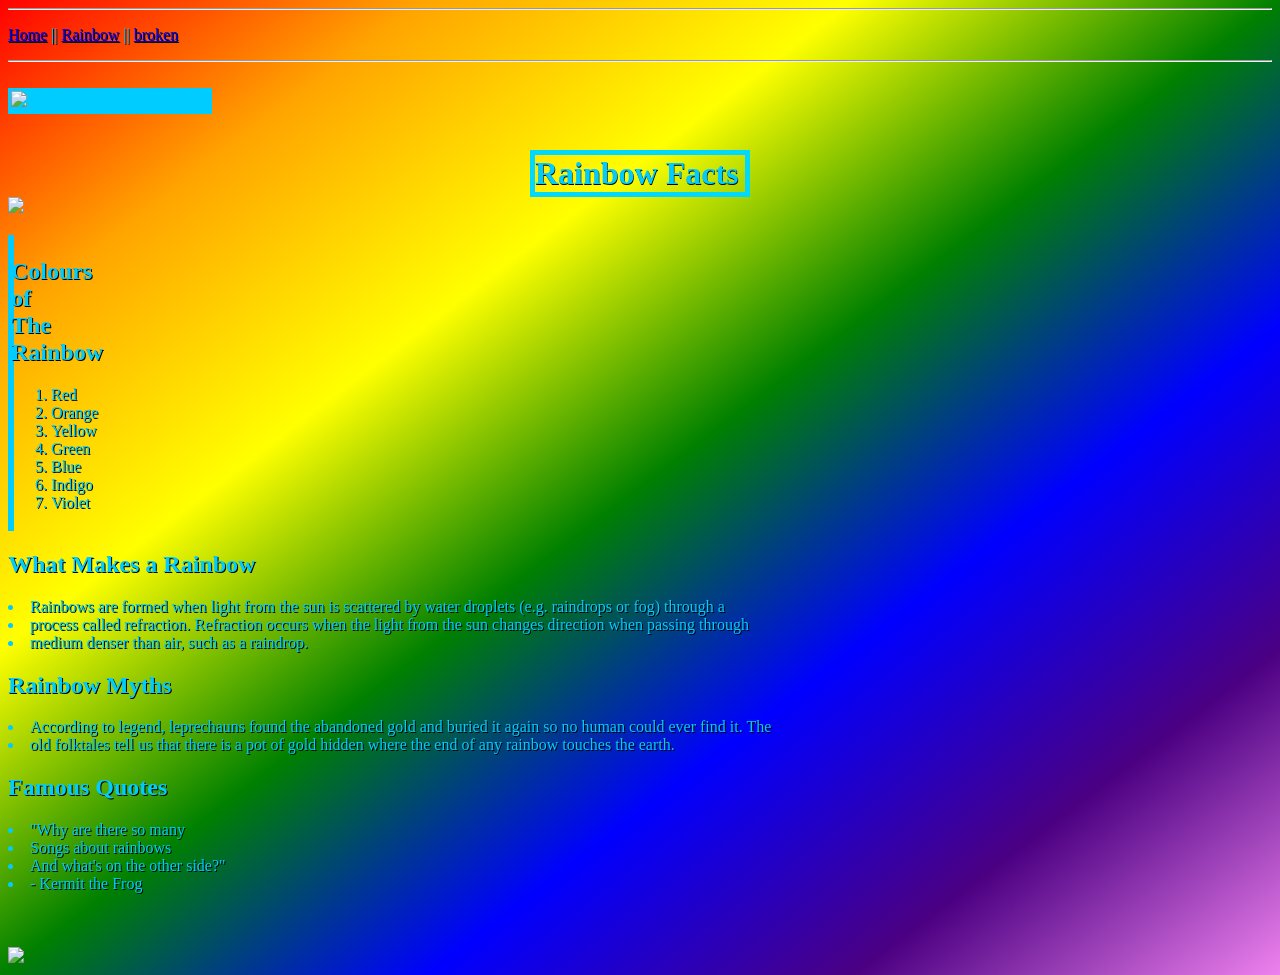
==== rainbow.html @ bdb57c4a "Add files via upload" ====
<!DOCTYPE html>
<html lang="en">

<head>
    <link rel="stylesheet" hreF="styles2.css">
    <title>basic html</title>
    <meta charset="utf-8">
    <style>body{
        background-image: linear-gradient(to bottom right, red, orange, yellow, green, blue, indigo, violet);}
    </style>

</html>

<body>
    <hr>
    <p><a  href="index.html">Home</a> || <a href="rainbow.html">Rainbow</a> || <a  href="htmlbroken.html">broken</a></p>
    <hr>
    <br>
    <div id="mylist"><image src="images/Rainbow.png" /></div>
    <br>
    <br>
    <h1>Rainbow Facts</h1>
    <image src="images/raibow.png" />
    <br>
    <br>
    <div id="mylist2">
    <h2 class="first">Colours of The Rainbow</h2>
    <ol>
        <li>Red</li>
        <li>Orange</li>
        <li>Yellow</li>
        <li>Green</li>
        <li>Blue</li>
        <li>Indigo</li>
        <li>Violet</li>
    </ol>
    </div>
    <h2 class=".first">What Makes a Rainbow</h2>

    <li>Rainbows are formed when light from the sun is scattered by water droplets (e.g. raindrops or fog) through a</li>
    <li>process called refraction. Refraction occurs when the light from the sun changes direction when passing through</li>
    <li>medium denser than air, such as a raindrop.</li>

    <h2>Rainbow Myths</h2>

    <li>According to legend, leprechauns found the abandoned gold and buried it again so no human could ever find it. The</li>
    <li>old folktales tell us that there is a pot of gold hidden where the end of any rainbow touches the earth.</li>

    <h2>Famous Quotes</h2>
    <li>"Why are there so many</li>
    <li>Songs about rainbows</li>
    <li>And what's on the other side?"</li>
    <li>- Kermit the Frog</li>
    <br>
    <br>
    <br>
    <a href="https://www.youtube.com/watch?v=jS5fTzMP_mg" target="_blank"><img
            src="images/kermit-the-frog-posing-with-a-guitar-cziaewrdjiuufn43.jpg"></a>
    <br>
    
</body>
---- styles2.css ----
body{
    color: #00ccff;

  }
    
  h1 {
    text-shadow: 0.5px 1px #000000;
    border-style:solid;
    border-width:5px ;
    border-color: rgb(0, 217, 255);
    margin: auto;
    text-align: left;
    max-width: 210px;
  }
  h2 {
    text-shadow: 1px 1px #000000;
    border-width:3px ;
    border-color:black ;
  }
  p{
    text-shadow: 1px 1px #000000;
    border-style: none;
  }
  li{
    text-shadow:1px 1px #000000;
  }
  h3 {
    text-shadow: 1px 1px #000000;
  }

  #mylist{
      border-style:solid;
      border-width: 3px;
      border-color: #00ccff;
      margin-right:1060px;
      background-color: #00ccff;
    }
  #rainbow{
    border-style:solid;
    border-width:10px ;
    border-color: black;}

    #mylist2{
      border-style:solid;
      border-width: 3px;
      border-color: #00ccff;
      margin-right: 1605px;
    }
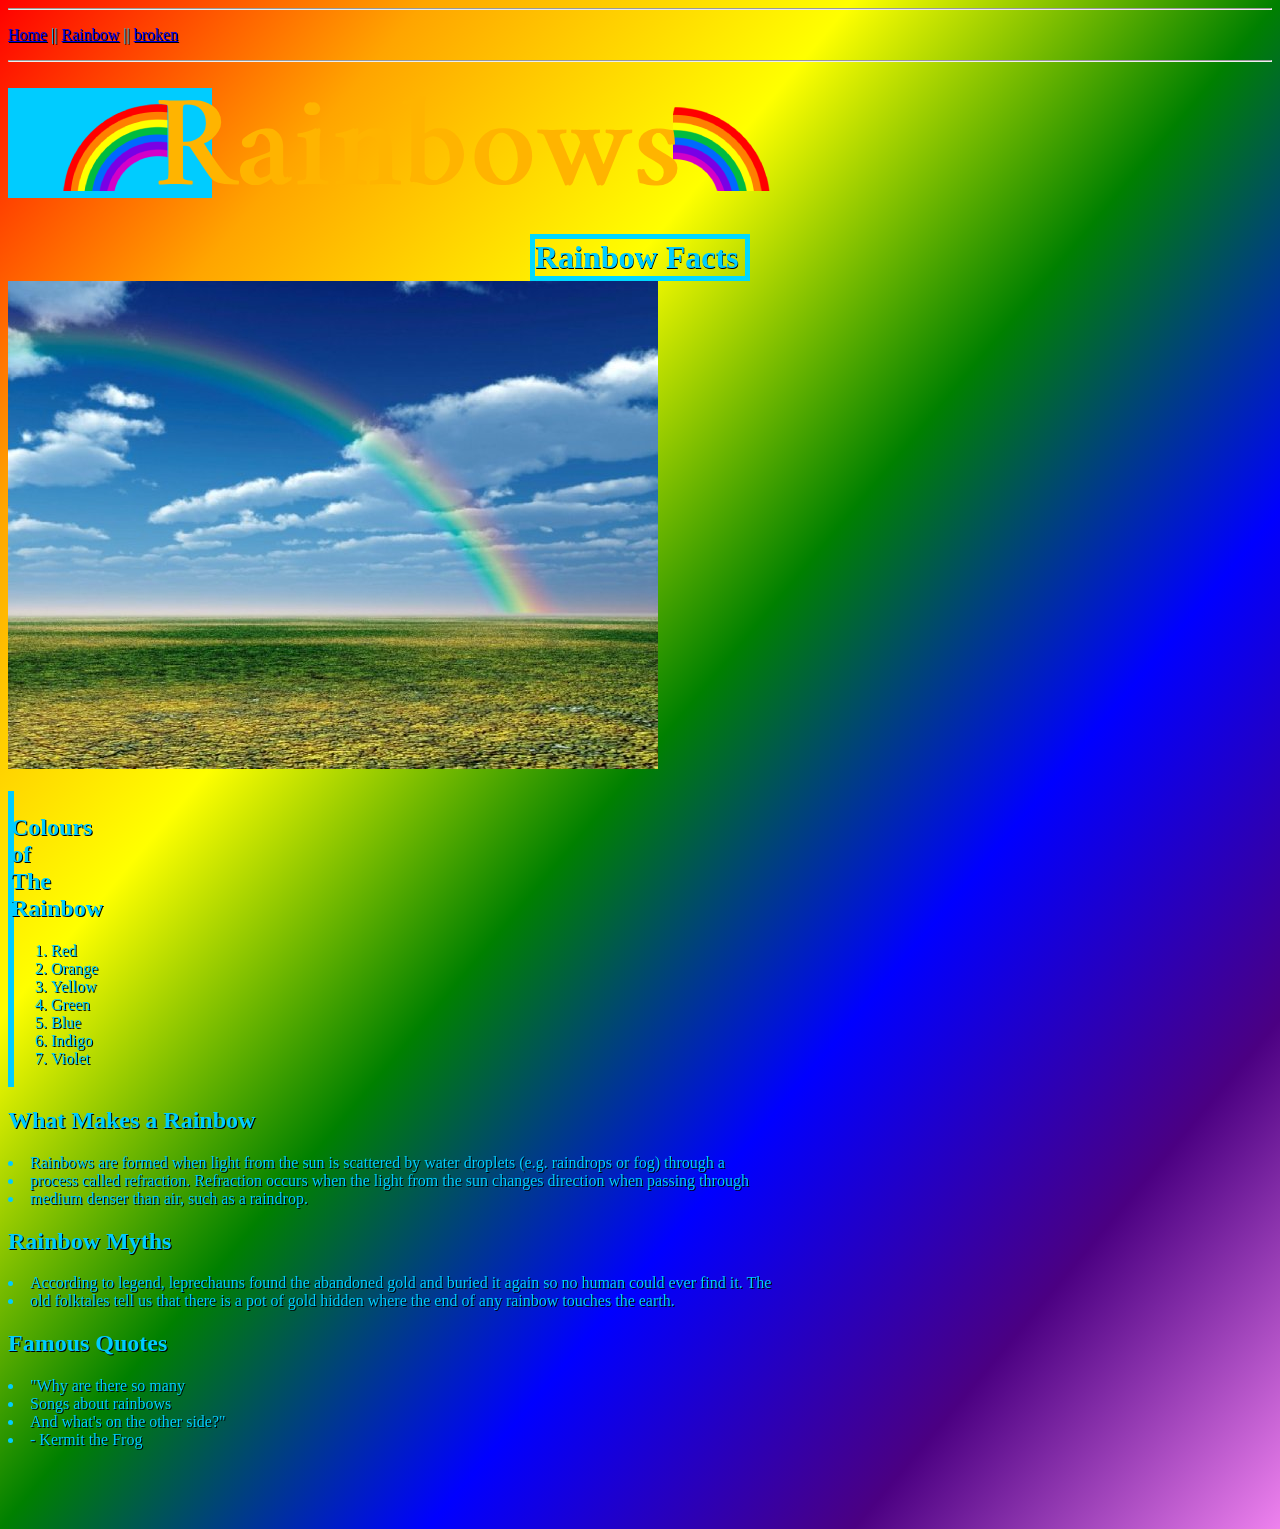
==== commit 07c19971: "Update rainbow.html" ====
--- a/rainbow.html
+++ b/rainbow.html
@@ -16,11 +16,11 @@
     <p><a  href="index.html">Home</a> || <a href="rainbow.html">Rainbow</a> || <a  href="htmlbroken.html">broken</a></p>
     <hr>
     <br>
-    <div id="mylist"><image src="images/Rainbow.png" /></div>
+    <div id="mylist"><image src="terry/Rainbow.png" /></div>
     <br>
     <br>
     <h1>Rainbow Facts</h1>
-    <image src="images/raibow.png" />
+    <image src="terry/raibow.png" />
     <br>
     <br>
     <div id="mylist2">
@@ -54,8 +54,7 @@
     <br>
     <br>
     <br>
-    <a href="https://www.youtube.com/watch?v=jS5fTzMP_mg" target="_blank"><img
-            src="images/kermit-the-frog-posing-with-a-guitar-cziaewrdjiuufn43.jpg"></a>
+    <a href="httterry/kermit-the-frog-posing-with-a-guitar-cziaewrdjiuufn43.jpg"></a>
     <br>
     
-</body>+</body>
